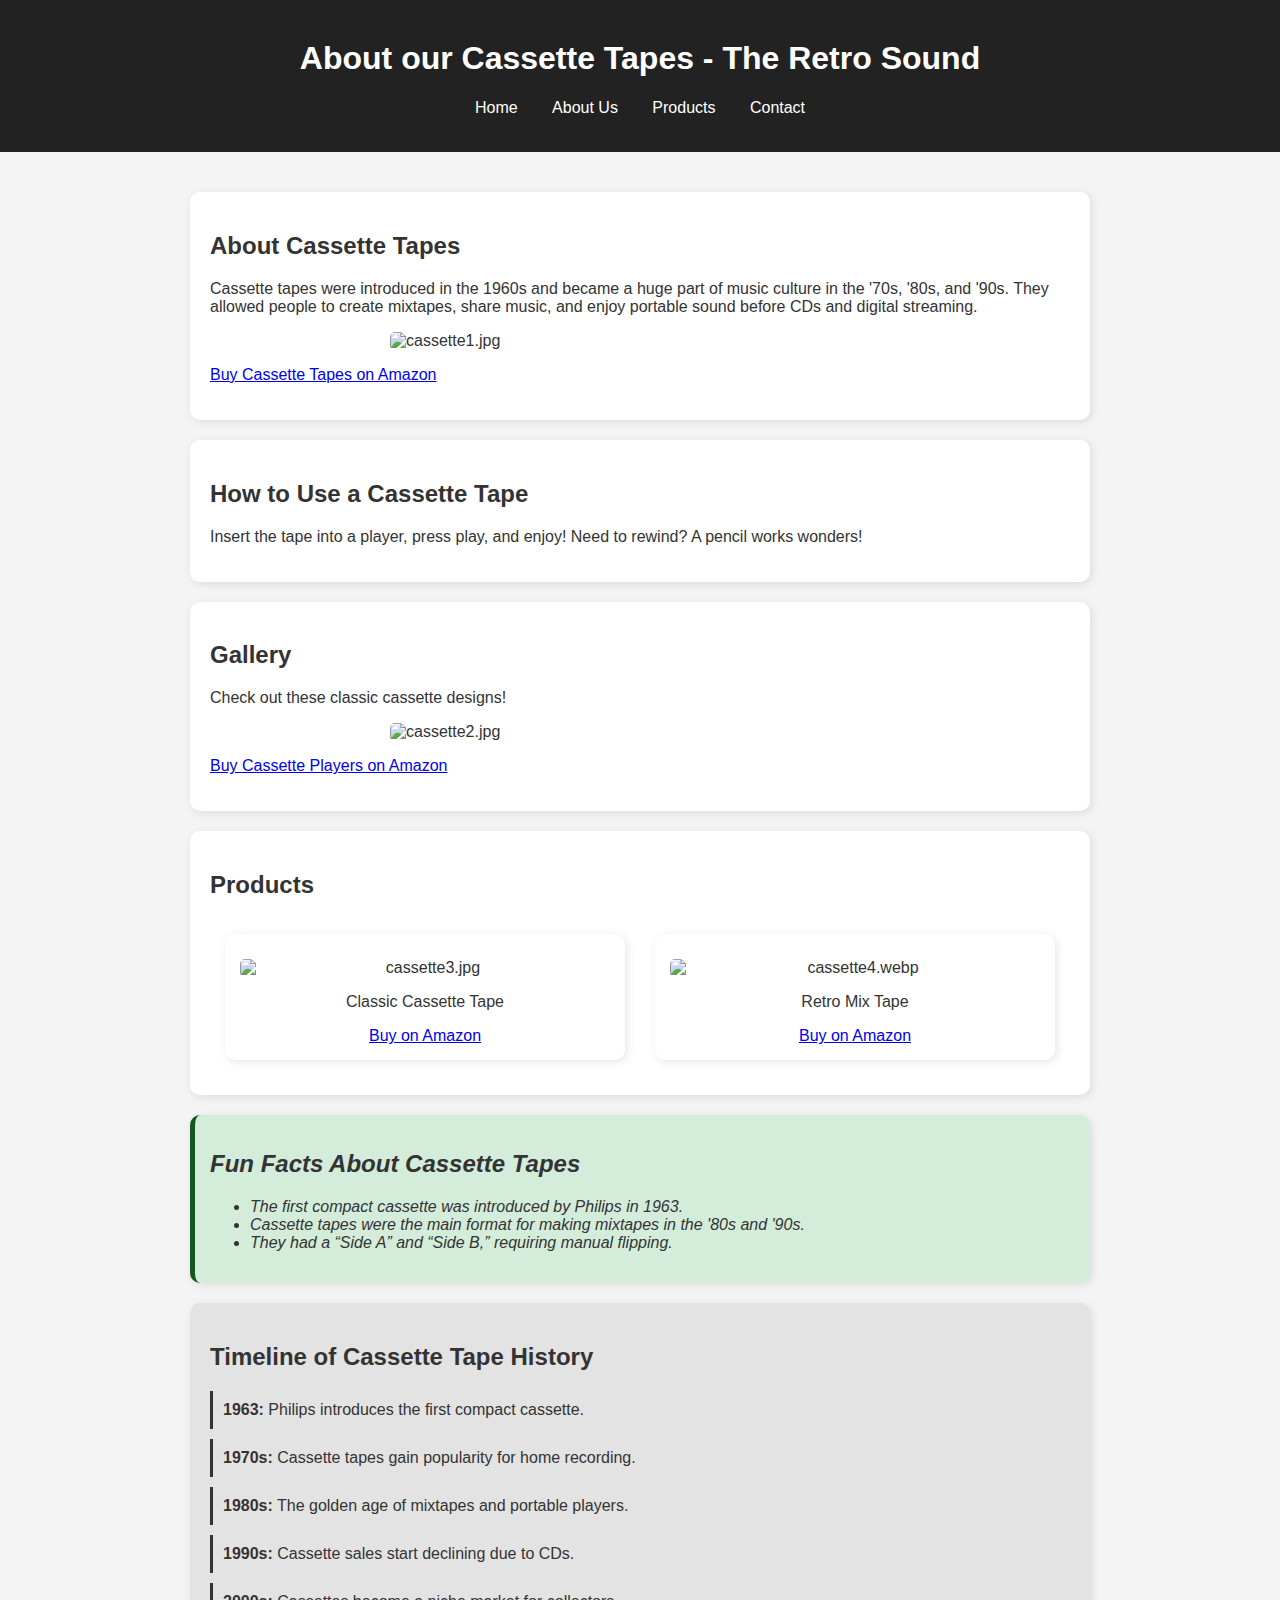
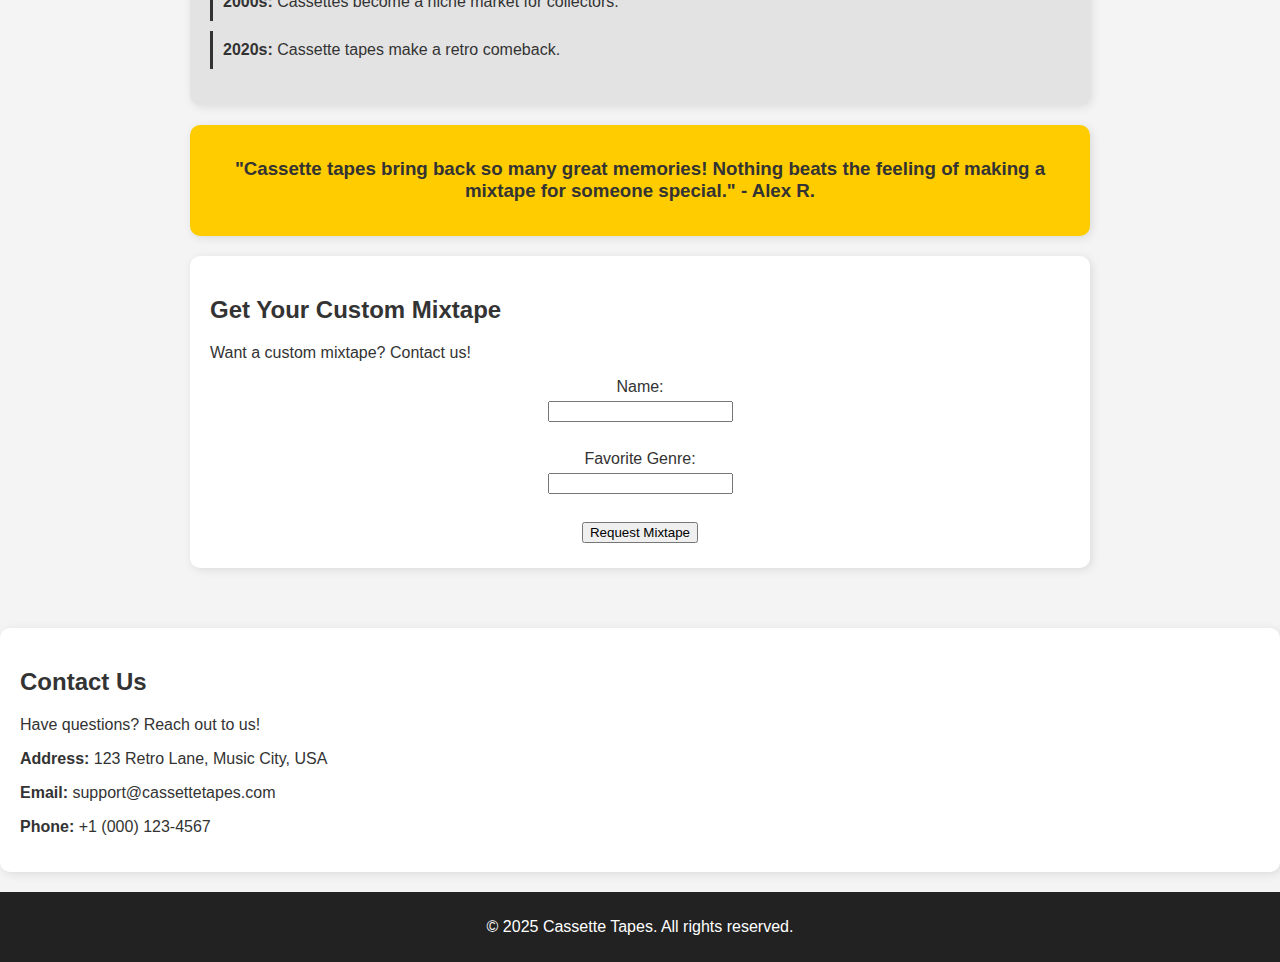
==== aboutus.html @ e67e6f60 "Add files via upload" ====
<!DOCTYPE html>
<html lang="en">
<head>
    <link rel ="shortcut icon" href ="C:\Users\ASUS\OneDrive\Pictures\yashimg.png">
    <meta charset="UTF-8">
    <meta name="viewport" content="width=device-width, initial-scale=1.0">
    <title>Cassette Tapes - The Retro Sound</title>
    <style>
        /* General Styles */
        body {
            font-family: Arial, sans-serif;
            background-color: #f4f4f4;
            color: #333;
            margin: 0;
            padding: 0;
        }
        header {
            background: #222;
            color: white;
            text-align: center;
            padding: 19px;
            font-size: 16px;
        }
        main {
            max-width: 900px;
            margin: auto;
            padding: 20px;
        }
        section {
            background: white;
            padding: 20px;
            margin: 20px 0;
            border-radius: 10px;
            box-shadow: 2px 2px 10px rgba(0, 0, 0, 0.1);
        }
        img {
            width: 100%;
            max-width: 500px;
            border-radius: 5px;
            display: block;
            margin: 10px auto;
        }
        form {
            text-align: center;
        }
        input, label {
            display: block;
            margin: 5px auto;
        }
        footer {
            background: #222;
            color: white;
            text-align: center;
            padding: 10px;
            margin-top: 20px;
        }
        .testimonial {
            background: #ffcc00;
            padding: 15px;
            border-radius: 10px;
            text-align: center;
            font-weight: bold;
            margin-top: 20px;
        }
        .fact-box {
            background: #d4edda;
            padding: 15px;
            border-left: 5px solid #155724;
            font-style: italic;
            margin-top: 20px;
        }
        nav ul {
            list-style: none;
            padding: 0;
            text-align: center;
        }
        nav ul li {
            display: inline;
            margin: 0 15px;
        }
        nav ul li a {
            color: white;
            text-decoration: none;
        }
        .timeline {
            background: #e3e3e3;
            padding: 20px;
            border-radius: 10px;
            margin-top: 20px;
        }
        .timeline ul {
            list-style: none;
            padding: 0;
        }
        .timeline li {
            padding: 10px;
            border-left: 3px solid #333;
            margin-bottom: 10px;
            padding-left: 10px;
        }
        .product-container {
            display: flex;
            flex-wrap: wrap;
            justify-content: space-around;
        }
        .product-item {
            flex: 1 1 300px;
            background: #fff;
            margin: 15px;
            padding: 15px;
            border-radius: 10px;
            box-shadow: 2px 2px 10px rgba(0, 0, 0, 0.1);
            text-align: center;
        }
        /* Responsive Design */
        @media (max-width: 600px) {
            body {
                font-size: 14px;
            }
        }
    </style>
</head>
<body>
    <header>
        <h1>About our Cassette Tapes - The Retro Sound</h1>
        <nav>
            <ul>
                <li><a href="index.html">Home</a></li>
                <li><a href="aboutus.html">About Us</a></li>
                <li><a href="products.html">Products</a></li>
                <li><a href="contact.html">Contact</a></li>
            </ul>
        </nav>
    </header>
    
    <main>
        <!-- About Section -->
        <section>
            <h2>About Cassette Tapes</h2>
            <p>Cassette tapes were introduced in the 1960s and became a huge part of music culture in the '70s, '80s, and '90s. They allowed people to create mixtapes, share music, and enjoy portable sound before CDs and digital streaming.</p>
            <img src="C:\Users\ASUS\Downloads\cassette1.jpg" alt="cassette1.jpg">
            <p><a href="https://www.amazon.com/s?k=cassette+tapes" target="_blank">Buy Cassette Tapes on Amazon</a></p>
        </section>

        <!-- How to Use Section -->
        <section>
            <h2>How to Use a Cassette Tape</h2>
            <p>Insert the tape into a player, press play, and enjoy! Need to rewind? A pencil works wonders!</p>
        </section>
        
        <!-- Gallery Section -->
        <section>
            <h2>Gallery</h2>
            <p>Check out these classic cassette designs!</p>
            <img src="C:\Users\ASUS\Downloads\cassette2.jpg" alt="cassette2.jpg">
            <p><a href="https://www.amazon.com/s?k=cassette+players" target="_blank">Buy Cassette Players on Amazon</a></p>
        </section>

        <section>
            <h2>Products</h2>
            <div class="product-container">
                <div class="product-item">
                    <img src="C:\Users\ASUS\Downloads\cassette3.jpg" alt="cassette3.jpg">
                    <p>Classic Cassette Tape</p>
                    <a href="https://www.amazon.ca/Guardians-Galaxy-Awesome-Cassette-Audio/dp/B00Q5F3AN8?dib=eyJ2IjoiMSJ9.[base64].tAzBCC0ehsTU5-XhLEOXnI6PKA4jBZ7f6nh8d2qtJEs&dib_tag=se&qid=1740523744&refinements=p_n_binding_browse-bin%3A9284565011&s=music&sr=1-1">Buy on Amazon</a>
                </div>
                <div class="product-item">
                    <img src="C:\Users\ASUS\Downloads\cassette4.webp" alt="cassette4.webp">
                    <p>Retro Mix Tape</p>
                    <a href="https://www.amazon.ca/Music-Cassette/s?rh=n%3A916514%2Cp_n_binding_browse-bin%3A9284565011">Buy on Amazon</a>
                </div>
            </div>
        </section>
   
        <!-- Fun Fact Section -->
        <section class="fact-box">
            <h2>Fun Facts About Cassette Tapes</h2>
            <ul>
                <li>The first compact cassette was introduced by Philips in 1963.</li>
                <li>Cassette tapes were the main format for making mixtapes in the '80s and '90s.</li>
                <li>They had a “Side A” and “Side B,” requiring manual flipping.</li>
            </ul>
        </section>
        
        <!-- Cassette Timeline Section -->
        <section class="timeline">
            <h2>Timeline of Cassette Tape History</h2>
            <ul>
                <li><strong>1963:</strong> Philips introduces the first compact cassette.</li>
                <li><strong>1970s:</strong> Cassette tapes gain popularity for home recording.</li>
                <li><strong>1980s:</strong> The golden age of mixtapes and portable players.</li>
                <li><strong>1990s:</strong> Cassette sales start declining due to CDs.</li>
                <li><strong>2000s:</strong> Cassettes become a niche market for collectors.</li>
                <li><strong>2020s:</strong> Cassette tapes make a retro comeback.</li>
            </ul>
        </section>
        
        <!-- Customer Testimonial -->
        <section class="testimonial">
           <h3> <p>"Cassette tapes bring back so many great memories! Nothing beats the feeling of making a mixtape for someone special." - Alex R.</h3></p>
        </section>
        
        <!-- Mixtape Request Form -->
        <section>
            <h2>Get Your Custom Mixtape</h2>
            <p>Want a custom mixtape? Contact us!</p>
            <form>
                <label for="name">Name:</label>
                <input type="text" id="name" name="name" required><br>
                
                <label for="genre">Favorite Genre:</label>
                <input type="text" id="genre" name="genre" required><br>
                
                <input type="submit" value="Request Mixtape">
            </form>
        </section>
    </main>
     <!-- Contact Us Page -->
     <section>
        <h2>Contact Us</h2>
        <p>Have questions? Reach out to us!</p>
        <p><strong>Address:</strong> 123 Retro Lane, Music City, USA</p>
        <p><strong>Email:</strong> support@cassettetapes.com</p>
        <p><strong>Phone:</strong> +1 (000) 123-4567</p>
    </section>
    
    <!-- Footer Section -->
    <footer>
        <p>&copy; 2025 Cassette Tapes. All rights reserved.</p>
    </footer>
</body>
</html>
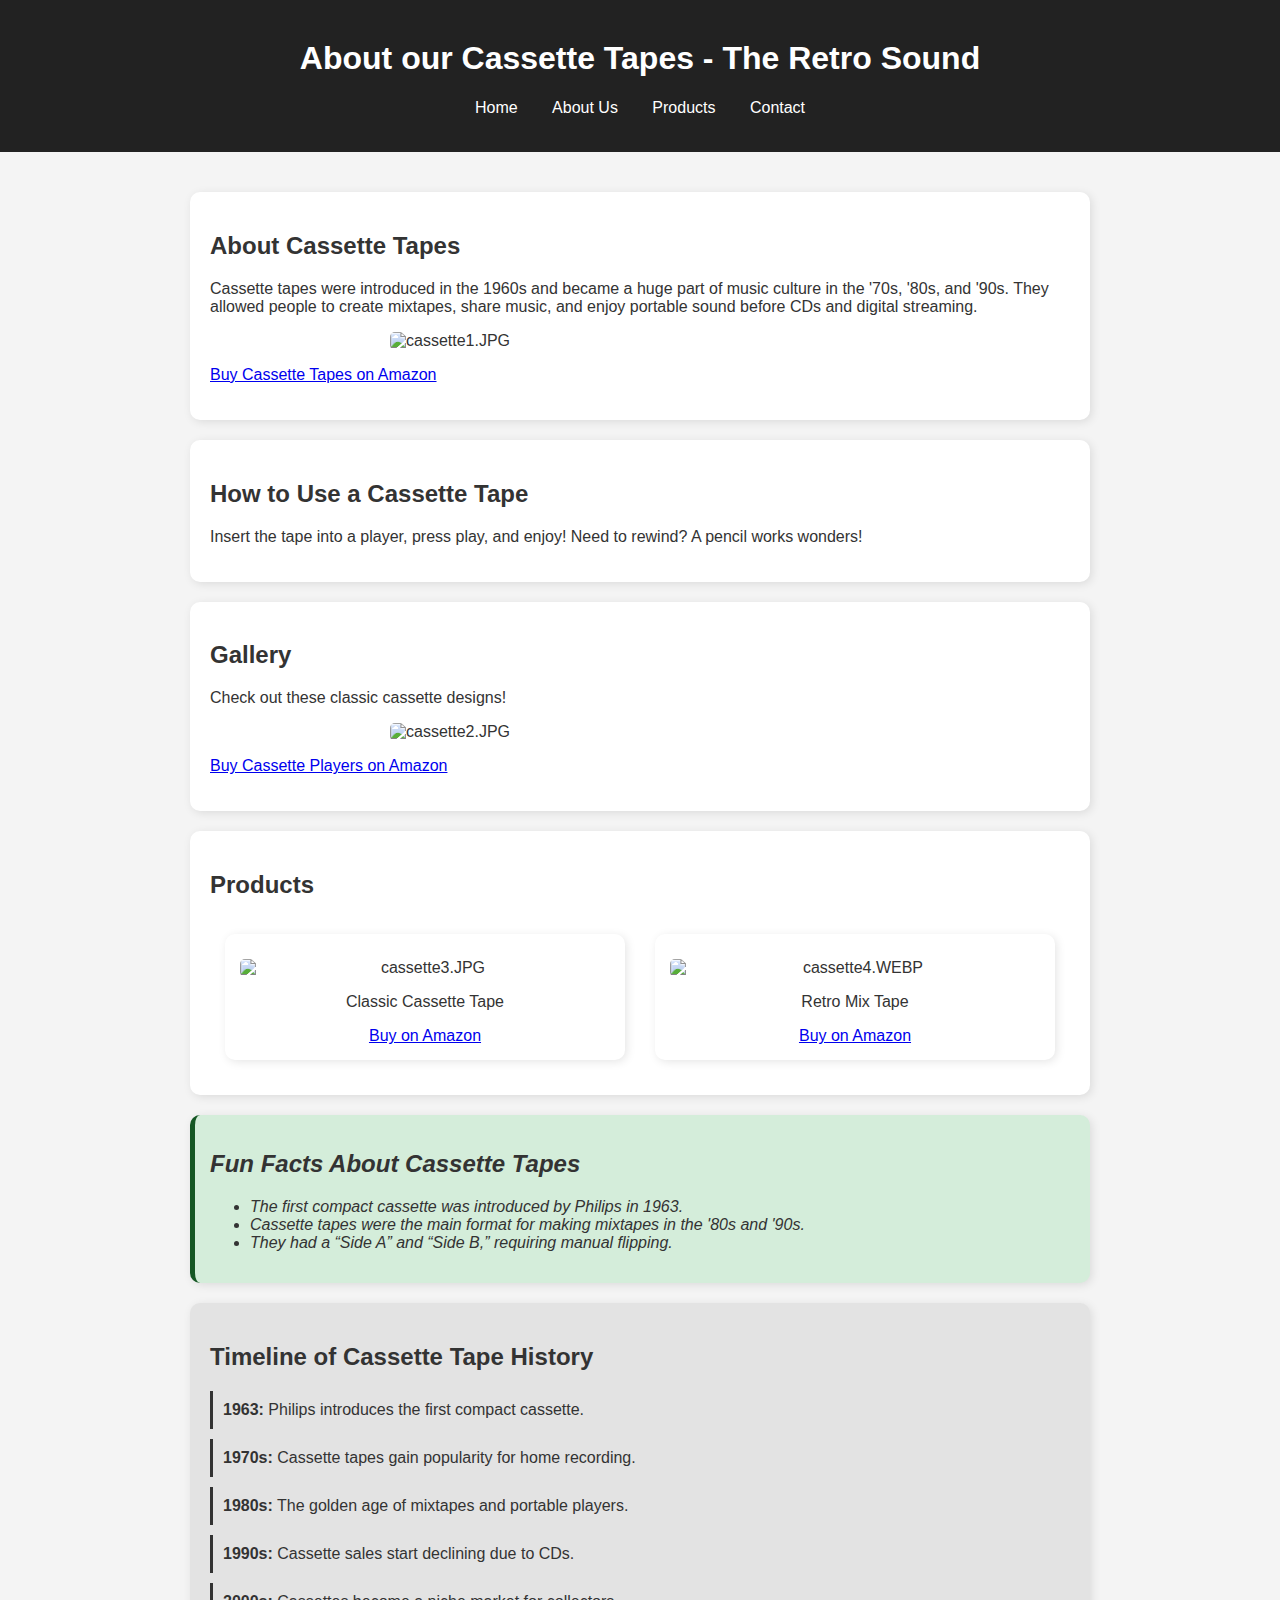
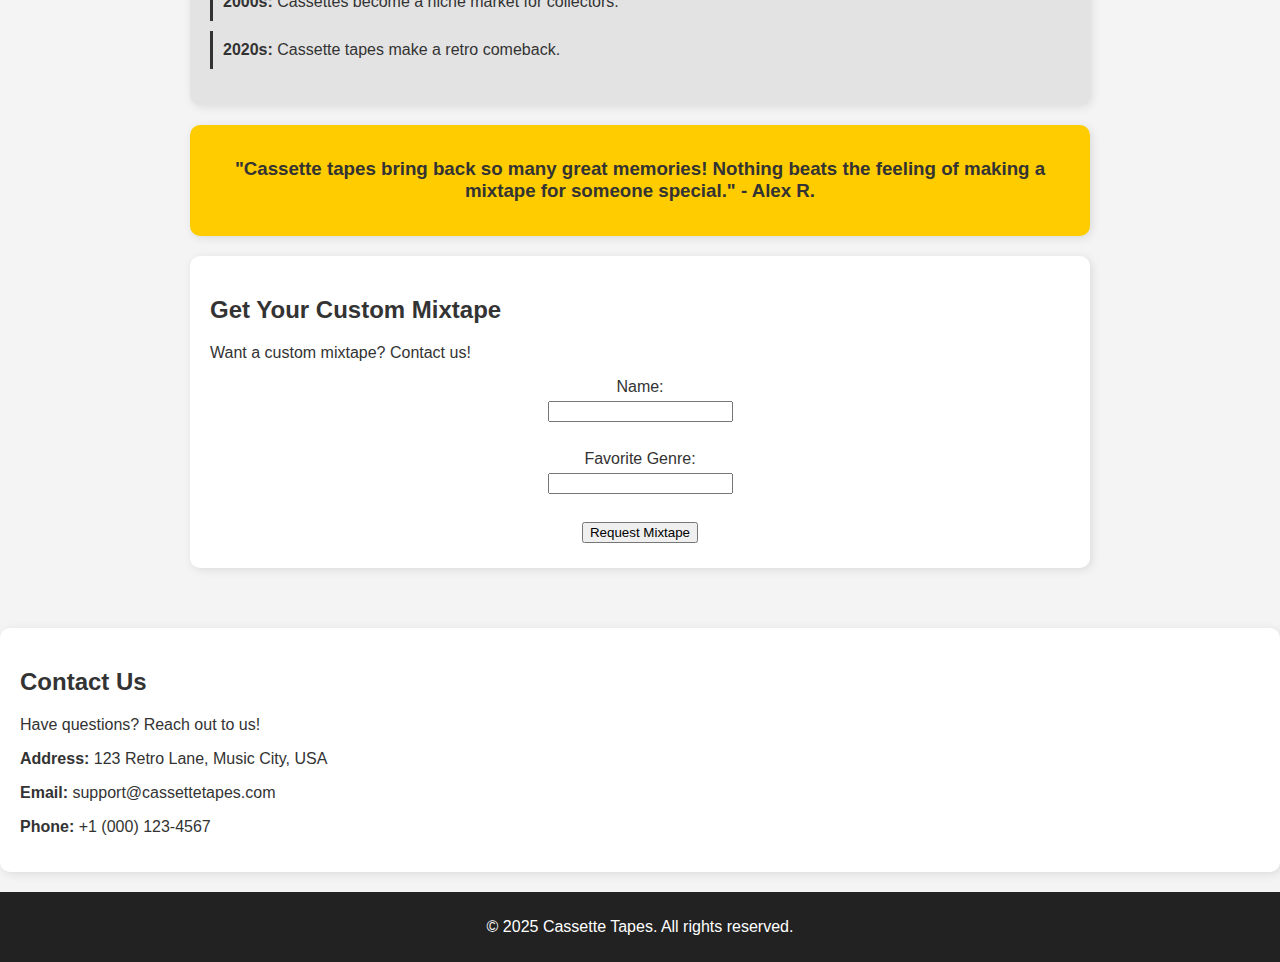
==== commit d243c062: "Update aboutus.html" ====
--- a/aboutus.html
+++ b/aboutus.html
@@ -138,7 +138,7 @@
         <section>
             <h2>About Cassette Tapes</h2>
             <p>Cassette tapes were introduced in the 1960s and became a huge part of music culture in the '70s, '80s, and '90s. They allowed people to create mixtapes, share music, and enjoy portable sound before CDs and digital streaming.</p>
-            <img src="C:\Users\ASUS\Downloads\cassette1.jpg" alt="cassette1.jpg">
+            <img src="C:\Users\ASUS\Downloads\cassette1.JPG" alt="cassette1.JPG">
             <p><a href="https://www.amazon.com/s?k=cassette+tapes" target="_blank">Buy Cassette Tapes on Amazon</a></p>
         </section>
 
@@ -152,7 +152,7 @@
         <section>
             <h2>Gallery</h2>
             <p>Check out these classic cassette designs!</p>
-            <img src="C:\Users\ASUS\Downloads\cassette2.jpg" alt="cassette2.jpg">
+            <img src="C:\Users\ASUS\Downloads\cassette2.JPG" alt="cassette2.JPG">
             <p><a href="https://www.amazon.com/s?k=cassette+players" target="_blank">Buy Cassette Players on Amazon</a></p>
         </section>
 
@@ -160,12 +160,12 @@
             <h2>Products</h2>
             <div class="product-container">
                 <div class="product-item">
-                    <img src="C:\Users\ASUS\Downloads\cassette3.jpg" alt="cassette3.jpg">
+                    <img src="C:\Users\ASUS\Downloads\cassette3.JPG" alt="cassette3.JPG">
                     <p>Classic Cassette Tape</p>
                     <a href="https://www.amazon.ca/Guardians-Galaxy-Awesome-Cassette-Audio/dp/B00Q5F3AN8?dib=eyJ2IjoiMSJ9.[base64].tAzBCC0ehsTU5-XhLEOXnI6PKA4jBZ7f6nh8d2qtJEs&dib_tag=se&qid=1740523744&refinements=p_n_binding_browse-bin%3A9284565011&s=music&sr=1-1">Buy on Amazon</a>
                 </div>
                 <div class="product-item">
-                    <img src="C:\Users\ASUS\Downloads\cassette4.webp" alt="cassette4.webp">
+                    <img src="C:\Users\ASUS\Downloads\cassette4.WEBP" alt="cassette4.WEBP">
                     <p>Retro Mix Tape</p>
                     <a href="https://www.amazon.ca/Music-Cassette/s?rh=n%3A916514%2Cp_n_binding_browse-bin%3A9284565011">Buy on Amazon</a>
                 </div>
@@ -229,4 +229,4 @@
         <p>&copy; 2025 Cassette Tapes. All rights reserved.</p>
     </footer>
 </body>
-</html>+</html>
